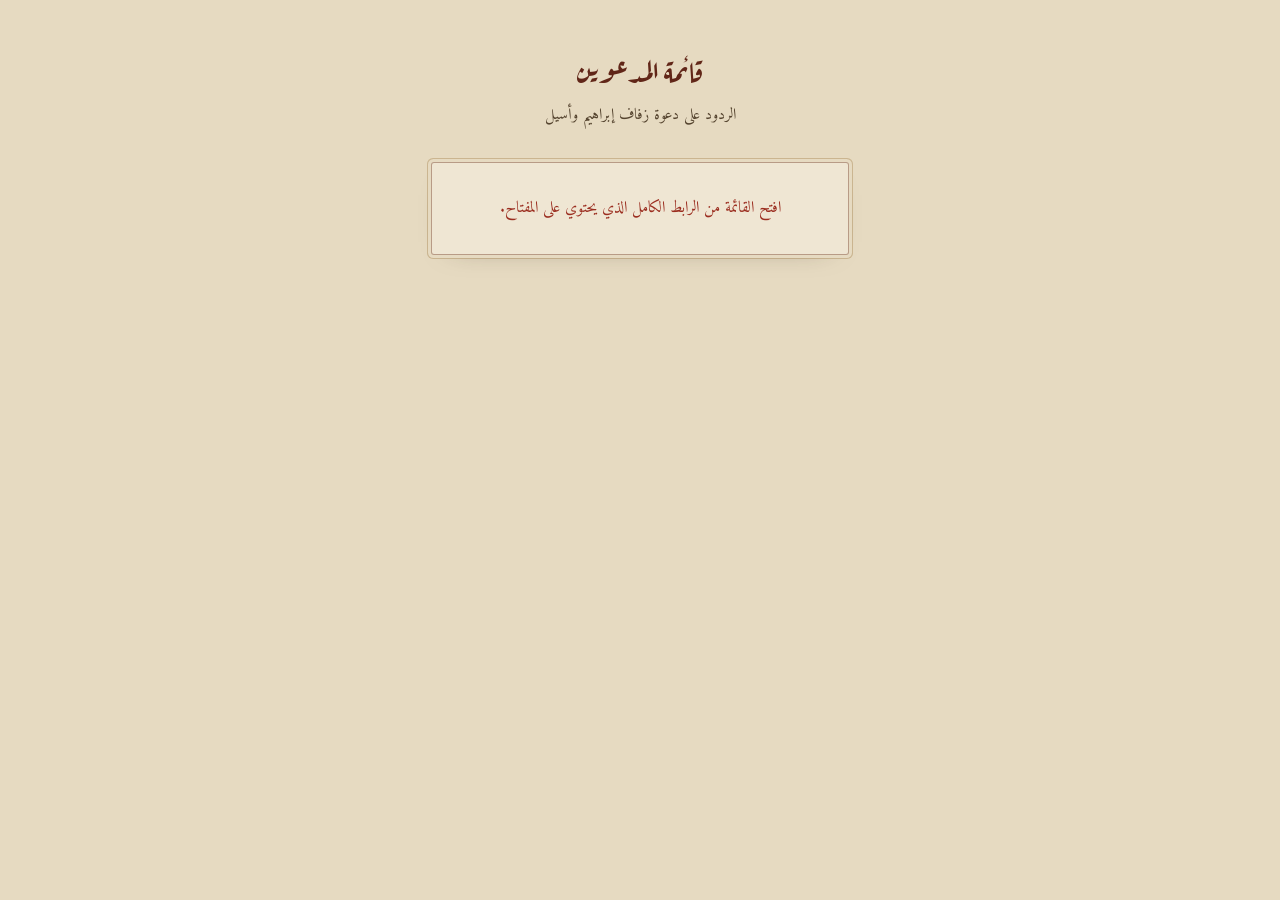
==== list/index.html @ 9d4ced7b "The list moves to /list/ guests.html becomes list/index.html, so the couple's link is      .../ibrah" ====
<!doctype html>
<html lang="ar" dir="rtl">
<head>
<meta charset="utf-8">
<meta name="viewport" content="width=device-width,initial-scale=1,viewport-fit=cover">
<title>قائمة المدعوين — إبراهيم & أسيل</title>
<!-- this page is for the couple, not for guests: keep it out of search -->
<meta name="robots" content="noindex,nofollow">
<link rel="preconnect" href="https://fonts.googleapis.com">
<link rel="preconnect" href="https://fonts.gstatic.com" crossorigin>
<link rel="stylesheet" href="https://fonts.googleapis.com/css2?family=Aref+Ruqaa:wght@400;700&family=Amiri:wght@400;700&display=swap">
<style>
:root{
  --cream:#E6DAC1; --cream-lt:#EFE6D3; --burg:#612618; --pom:#9B2E20;
  --gold:#A88755; --ink:#34281D; --ink-soft:#55442F; --sage:#626455;
  --ease:cubic-bezier(.22,.61,.36,1);
}
*,*::before,*::after{ box-sizing:border-box }
[hidden]{ display:none !important }
body{
  margin:0; padding:clamp(1rem,4vw,2.5rem) clamp(.8rem,4vw,2rem);
  font-family:'Amiri',serif; font-size:1rem; line-height:1.9;
  color:var(--ink); background:var(--cream);
}
.wrap{ max-width:56rem; margin-inline:auto }

h1{
  margin:0 0 .2rem; text-align:center; font-family:'Aref Ruqaa',serif;
  font-weight:400; font-size:clamp(1.4rem,6vw,1.9rem); color:var(--burg);
}
.sub{ margin:0 0 clamp(1.2rem,5vw,2rem); text-align:center;
  font-size:.98rem; color:var(--ink-soft) }

.card{
  background:var(--cream-lt); border-radius:2px;
  box-shadow:0 0 0 1px rgba(97,38,24,.35), 0 0 0 4px var(--cream),
             0 0 0 5px rgba(168,135,85,.45), 0 10px 30px -22px rgba(45,33,25,.6);
  padding:clamp(1.1rem,4.4vw,1.9rem);
}

/* ── the state line ──────────────────────────────────────────────── */
.gate{ max-width:26rem; margin-inline:auto; text-align:center }
.msg{ margin:0; color:var(--ink-soft) }
.msg.bad{ color:var(--pom) }
button{
  font:inherit; cursor:pointer; border:0; border-radius:2px;
  background:var(--burg); color:var(--cream-lt);
  min-height:40px; padding:.35rem 1rem;
  transition:background .3s var(--ease);
}
button:hover{ background:#71301E }
button:focus-visible{ outline:2px solid var(--gold); outline-offset:3px }
button[disabled]{ opacity:.6; cursor:default }
.err{ margin:.9rem 0 0; color:var(--pom); font-size:.95rem; min-height:1.4em }

/* ── the tallies ─────────────────────────────────────────────────── */
.tally{
  display:grid; grid-template-columns:repeat(auto-fit,minmax(7.5rem,1fr));
  gap:.7rem; margin:0 0 clamp(1rem,4vw,1.5rem);
}
.tally div{
  background:var(--cream-lt); border-radius:2px; padding:.8rem .6rem;
  text-align:center; box-shadow:0 0 0 1px rgba(168,135,85,.45);
}
.tally b{ display:block; font-family:'Aref Ruqaa',serif; font-weight:400;
  font-size:1.7rem; line-height:1.3; color:var(--burg) }
.tally i{ font-style:normal; font-size:.88rem; color:var(--ink-soft) }

/* ── the list ────────────────────────────────────────────────────── */
.bar{ display:flex; flex-wrap:wrap; gap:.6rem; align-items:center;
  margin:0 0 .9rem }
.bar button{ width:auto; margin:0; min-height:40px; padding:.35rem 1rem;
  font-size:.94rem }
.bar .ghost{ background:none; color:var(--burg);
  box-shadow:inset 0 0 0 1px rgba(97,38,24,.4) }
.bar .ghost:hover{ background:rgba(97,38,24,.07) }
.spacer{ flex:1 }

.scroll{ overflow-x:auto }
table{ width:100%; border-collapse:collapse; font-size:.96rem }
th,td{ padding:.6rem .7rem; text-align:start; vertical-align:top;
  border-bottom:1px solid rgba(168,135,85,.4) }
th{ font-weight:700; color:var(--burg); white-space:nowrap;
  border-bottom-width:2px }
tbody tr:last-child td{ border-bottom:0 }
td.num{ font-variant-numeric:tabular-nums; white-space:nowrap }
td.when{ color:var(--ink-soft); font-size:.88rem; white-space:nowrap }
.no{ color:var(--sage) }
.note{ color:var(--ink-soft); max-width:22rem }
.empty{ padding:2rem 0; text-align:center; color:var(--ink-soft) }
</style>
</head>

<body>
<div class="wrap">

  <h1>قائمة المدعوين</h1>
  <p class="sub">الردود على دعوة زفاف إبراهيم وأسيل</p>

  <!-- No form. The link is the credential: /list/#s=<secret>. -->
  <section class="card gate" id="gate">
    <p class="msg" id="msg">جارٍ فتح القائمة…</p>
  </section>

  <!-- ── the list ─────────────────────────────────────────────────── -->
  <section id="list" hidden>
    <div class="tally">
      <div><b id="tYes">٠</b><i>مؤكِّد</i></div>
      <div><b id="tHeads">٠</b><i>إجمالي الأشخاص</i></div>
      <div><b id="tNo">٠</b><i>اعتذار</i></div>
      <div><b id="tAll">٠</b><i>مجموع الردود</i></div>
    </div>

    <div class="card">
      <div class="bar">
        <button type="button" id="refresh">تحديث</button>
        <button type="button" class="ghost" id="csv">تنزيل CSV</button>
        <span class="spacer"></span>
      </div>

      <div class="scroll">
        <table>
          <thead>
            <tr>
              <th>الاسم</th>
              <th>الحضور</th>
              <th>العدد</th>
              <th>ملاحظات</th>
              <th>وصل في</th>
            </tr>
          </thead>
          <tbody id="rows"></tbody>
        </table>
      </div>
      <p class="empty" id="empty" hidden>لا توجد ردود بعد.</p>
      <p class="err" id="err2" role="alert"></p>
    </div>
  </section>

</div>

<!-- one level up: this page lives in /list/, config.js sits at the root
     so the invitation and the list share exactly one copy of it -->
<script src="../config.js?v=3"></script>
<script>
/* ═══════════════════════════════════════════════════════════════════
   The couple's list. Opened by a link and nothing else — no account, no
   password, no form.

   The secret rides in the URL fragment (/list/#s=...) rather than
   the query string on purpose: a fragment is never sent to the server,
   so it stays out of access logs, out of the Referer header on any link
   clicked from here, and out of anything a proxy records.

   Understand the trade: whoever holds the link can read the list. That
   is what "a link that just works" means. It is one long random string
   and it is not written down anywhere in this repo — and if it ever gets
   out, re-run the function in sql/setup.sql with a new value and every
   old link dies at once.

   No framework and no Supabase SDK: one REST call is the whole thing,
   and a page with no build step still works in two years.
   ══════════════════════════════════════════════════════════════════ */
const DB = window.INVITE_DB || {};
const $ = (s) => document.querySelector(s);

const ar = (n) => String(n).replace(/\d/g, (d) => '٠١٢٣٤٥٦٧٨٩'[d]);

const gate = $('#gate'), list = $('#list'), msg = $('#msg'), err2 = $('#err2');

/* Left in the address bar on purpose: clearing it would mean a refresh
   loses the link. It is a bookmark as much as a credential. */
const secret = new URLSearchParams(location.hash.slice(1)).get('s') || '';

function fail(text) {
  gate.hidden = false; list.hidden = true;
  msg.textContent = text; msg.classList.add('bad');
}

let rows = [];

async function load() {
  err2.textContent = '';
  try {
    const r = await fetch(`${DB.url.replace(/\/$/, '')}/rest/v1/rpc/guest_list`, {
      method: 'POST',
      /* The old anon key is a JWT and PostgREST reads the role out of it,
         so it goes in Authorization too. The new sb_publishable_ key is
         not a JWT — handing it to Authorization gives PostgREST something
         it cannot parse and the call comes back 401. Both go in apikey;
         only the JWT gets a Bearer. */
      headers: Object.assign(
        { apikey: DB.key, 'Content-Type': 'application/json' },
        /^eyJ/.test(DB.key) ? { Authorization: `Bearer ${DB.key}` } : {},
      ),
      body: JSON.stringify({ pass: secret }),
    });
    if (!r.ok) {
      /* A rejected secret is the function raising, and PostgREST returns
         a raise as 500 — the same status a database that is genuinely
         down would give. So the status alone cannot tell the two apart;
         the body can. Anything carrying the function's own error is a
         bad link, everything else is a bad moment. */
      let raised = false;
      try { raised = (await r.json()).code === 'P0002'; } catch {}
      fail(raised
        ? 'هذا الرابط غير صالح.'
        : 'تعذّر الوصول إلى القائمة. حاول بعد قليل.');
      return;
    }
    rows = await r.json();
    gate.hidden = true; list.hidden = false;
    paint();
  } catch {
    if (list.hidden) fail('تعذّر الوصول إلى القائمة. تحقّق من الاتصال.');
    else err2.textContent = 'تعذّر التحديث. حاول مرة أخرى.';
  }
}

$('#refresh').addEventListener('click', load);

/* a reply counts as attendance when it starts with نعم — the same test
   the invitation makes when it decides to ask for a headcount */
const coming = (r) => (r.attending || '').startsWith('نعم');

function paint() {
  const yes = rows.filter(coming);
  const heads = yes.reduce((s, r) => s + (r.guests || 0), 0);
  $('#tYes').textContent   = ar(yes.length);
  $('#tHeads').textContent = ar(heads);
  $('#tNo').textContent    = ar(rows.length - yes.length);
  $('#tAll').textContent   = ar(rows.length);

  const body = $('#rows');
  body.textContent = '';
  $('#empty').hidden = rows.length > 0;

  for (const r of rows) {
    const tr = document.createElement('tr');
    const add = (text, cls) => {
      const td = document.createElement('td');
      if (cls) td.className = cls;
      td.textContent = text;          // textContent, never innerHTML: the
      tr.appendChild(td);             // name and note are typed by guests
    };
    add(r.name || '—');
    add(coming(r) ? 'نعم' : 'اعتذار', coming(r) ? '' : 'no');
    add(coming(r) ? ar(r.guests || 0) : '—', 'num');
    add(r.note || '', 'note');
    add(when(r.created_at), 'when');
    body.appendChild(tr);
  }
}

function when(iso) {
  if (!iso) return '';
  try {
    return new Intl.DateTimeFormat('ar-JO', {
      dateStyle: 'short', timeStyle: 'short', timeZone: 'Asia/Amman',
    }).format(new Date(iso));
  } catch { return iso.slice(0, 16).replace('T', ' '); }
}

/* ── CSV ─────────────────────────────────────────────────────────── */
$('#csv').addEventListener('click', () => {
  const esc = (v) => `"${String(v ?? '').replace(/"/g, '""')}"`;
  const lines = [['الاسم', 'الحضور', 'العدد', 'ملاحظات', 'وصل في'].map(esc).join(',')];
  for (const r of rows) {
    lines.push([r.name, coming(r) ? 'نعم' : 'اعتذار',
                coming(r) ? (r.guests || 0) : '', r.note || '',
                when(r.created_at)].map(esc).join(','));
  }
  /* the BOM is what makes Excel open Arabic as Arabic instead of mojibake */
  const blob = new Blob(['\ufeff' + lines.join('\r\n')], { type: 'text/csv;charset=utf-8' });
  const a = document.createElement('a');
  a.href = URL.createObjectURL(blob);
  a.download = 'rsvp.csv';
  a.click();
  URL.revokeObjectURL(a.href);
});

/* ── go ──────────────────────────────────────────────────────────── */
if (!DB.url || !DB.key) {
  fail('config.js لم يُملأ بعد — أضف رابط المشروع والمفتاح العام.');
} else if (!secret) {
  fail('افتح القائمة من الرابط الكامل الذي يحتوي على المفتاح.');
} else {
  load();
}
</script>
</body>
</html>
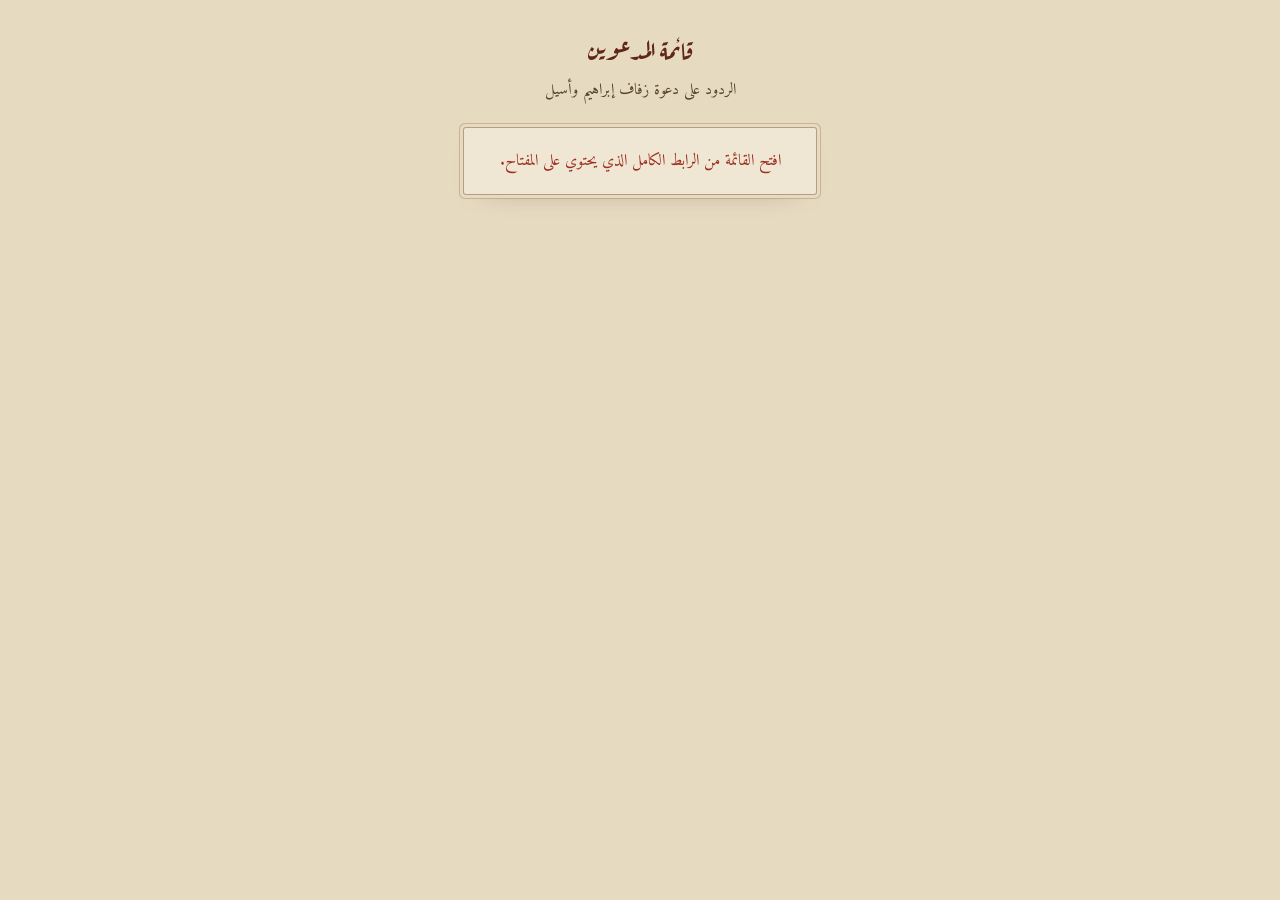
==== commit 32d0aa34: "One layout on every phone, and the couple can add and remove guests TWO PHONES, TWO LAYOUTS. The tal" ====
--- a/list/index.html
+++ b/list/index.html
@@ -18,24 +18,38 @@
 *,*::before,*::after{ box-sizing:border-box }
 [hidden]{ display:none !important }
 body{
-  margin:0; padding:clamp(1rem,4vw,2.5rem) clamp(.8rem,4vw,2rem);
+  margin:0; padding:1.5rem 1rem;
   font-family:'Amiri',serif; font-size:1rem; line-height:1.9;
   color:var(--ink); background:var(--cream);
 }
-.wrap{ max-width:56rem; margin-inline:auto }
+/* ── one layout, every screen ─────────────────────────────────────
+   Nothing here is allowed to depend on how wide the phone is. The tally
+   used to be repeat(auto-fit, minmax(...)), which is a grid that decides
+   its own column count — so it came out three-and-one on one handset and
+   two-by-two on another, and the two did not look like the same page.
+   Every vw unit went with it for the same reason: a vw is a fraction of
+   the viewport, so it is a difference between devices by definition.
+   Fixed column counts, fixed sizes, one column of fixed width.
+   ═══════════════════════════════════════════════════════════════════ */
+/* 22rem = 352px. Any phone with at least 384px of screen lands exactly
+   on that number, so a 13 and a 15 Pro Max render the same pixels rather
+   than merely the same arrangement. Narrower handsets than that get the
+   space they have — the alternative is a page that runs off the side,
+   which is worse than eight pixels of difference. */
+.wrap{ width:100%; max-width:22rem; margin-inline:auto }
 
 h1{
   margin:0 0 .2rem; text-align:center; font-family:'Aref Ruqaa',serif;
-  font-weight:400; font-size:clamp(1.4rem,6vw,1.9rem); color:var(--burg);
-}
-.sub{ margin:0 0 clamp(1.2rem,5vw,2rem); text-align:center;
+  font-weight:400; font-size:1.6rem; color:var(--burg);
+}
+.sub{ margin:0 0 1.4rem; text-align:center;
   font-size:.98rem; color:var(--ink-soft) }
 
 .card{
   background:var(--cream-lt); border-radius:2px;
   box-shadow:0 0 0 1px rgba(97,38,24,.35), 0 0 0 4px var(--cream),
              0 0 0 5px rgba(168,135,85,.45), 0 10px 30px -22px rgba(45,33,25,.6);
-  padding:clamp(1.1rem,4.4vw,1.9rem);
+  padding:1.1rem;
 }
 
 /* ── the state line ──────────────────────────────────────────────── */
@@ -55,8 +69,8 @@
 
 /* ── the tallies ─────────────────────────────────────────────────── */
 .tally{
-  display:grid; grid-template-columns:repeat(auto-fit,minmax(7.5rem,1fr));
-  gap:.7rem; margin:0 0 clamp(1rem,4vw,1.5rem);
+  display:grid; grid-template-columns:repeat(2,1fr);
+  gap:.7rem; margin:0 0 1.2rem;
 }
 .tally div{
   background:var(--cream-lt); border-radius:2px; padding:.8rem .6rem;
@@ -76,18 +90,62 @@
 .bar .ghost:hover{ background:rgba(97,38,24,.07) }
 .spacer{ flex:1 }
 
-.scroll{ overflow-x:auto }
-table{ width:100%; border-collapse:collapse; font-size:.96rem }
-th,td{ padding:.6rem .7rem; text-align:start; vertical-align:top;
-  border-bottom:1px solid rgba(168,135,85,.4) }
-th{ font-weight:700; color:var(--burg); white-space:nowrap;
-  border-bottom-width:2px }
-tbody tr:last-child td{ border-bottom:0 }
-td.num{ font-variant-numeric:tabular-nums; white-space:nowrap }
-td.when{ color:var(--ink-soft); font-size:.88rem; white-space:nowrap }
-.no{ color:var(--sage) }
-.note{ color:var(--ink-soft); max-width:22rem }
+/* ── one guest, one card ──────────────────────────────────────────
+   This was a six-column table. On a 352px column that table wanted
+   433px, so it scrolled sideways inside its own box — and the delete
+   button, being the last column, sat off the edge where nobody would
+   find it. A row of a table is the wrong shape for a phone. A card
+   holds the same five facts, needs no horizontal scrolling, and puts
+   the button where the thumb already is.
+   ═══════════════════════════════════════════════════════════════════ */
+.g{
+  display:grid; grid-template-columns:1fr auto; gap:.2rem .5rem;
+  align-items:start;
+  padding:.75rem 0; border-bottom:1px solid rgba(168,135,85,.4);
+}
+.g:last-child{ border-bottom:0 }
+.g-name{ font-weight:700; color:var(--burg); line-height:1.5 }
+.g-act{ grid-row:1 / span 3; align-self:center }
+.g-meta{ grid-column:1; font-size:.92rem; color:var(--ink-soft); line-height:1.6 }
+.g-meta .yes{ color:var(--burg) }
+.g-meta .g-meta .dot{ opacity:.5; margin-inline:.3rem }
+.g-note{ grid-column:1; font-size:.92rem; color:var(--ink-soft); line-height:1.6 }
+.g-when{ grid-column:1; font-size:.82rem; color:var(--ink-soft); opacity:.75 }
+
 .empty{ padding:2rem 0; text-align:center; color:var(--ink-soft) }
+
+/* ── remove one ──────────────────────────────────────────────────── */
+/* Two taps, never one. A single × beside a name is a row deleted by a
+   thumb brushing the screen, and there is no undo behind it. */
+.x{
+  border:0; background:none; cursor:pointer; padding:.3rem .45rem;
+  color:var(--sage); font-size:1.05rem; line-height:1; border-radius:2px;
+}
+.x:hover{ color:var(--pom); background:rgba(155,46,32,.08) }
+.confirm{ display:flex; gap:.3rem; align-items:center }
+.confirm b{ font-weight:400; font-size:.86rem; color:var(--pom) }
+.confirm button{ min-height:0; padding:.22rem .5rem; font-size:.86rem }
+.confirm .yes{ background:var(--pom) }
+.confirm .no{ background:none; color:var(--ink-soft);
+  box-shadow:inset 0 0 0 1px rgba(97,38,24,.3) }
+
+/* ── add one ─────────────────────────────────────────────────────── */
+.addwrap{ margin:0 0 1.2rem }
+.addwrap > button{ width:100% }
+.addform{ margin-top:.8rem }
+.addform label{ display:block; margin-top:.7rem; font-size:.9rem; color:var(--ink-soft) }
+.addform input, .addform select{
+  width:100%; min-height:44px; margin-top:.25rem; padding:.45rem .7rem;
+  font:inherit; font-size:1rem; color:var(--ink);
+  background:#FFFCF3; border:1px solid rgba(107,93,61,.45); border-radius:2px;
+}
+.addform input:focus-visible, .addform select:focus-visible{
+  outline:2px solid var(--gold); outline-offset:2px }
+.addrow{ display:grid; grid-template-columns:1fr 1fr; gap:.6rem }
+.addbtns{ display:flex; gap:.5rem; margin-top:1rem }
+.addbtns button{ flex:1 }
+.addbtns .cancel{ background:none; color:var(--burg);
+  box-shadow:inset 0 0 0 1px rgba(97,38,24,.4) }
 </style>
 </head>
 
@@ -111,6 +169,39 @@
       <div><b id="tAll">٠</b><i>مجموع الردود</i></div>
     </div>
 
+    <!-- for the relative who replies by phone instead of through the card -->
+    <div class="addwrap">
+      <button type="button" id="addOpen">إضافة ضيف</button>
+
+      <div class="card addform" id="addForm" hidden>
+        <label for="aName">الاسم الكامل</label>
+        <input id="aName" type="text" maxlength="80" autocomplete="off">
+
+        <div class="addrow">
+          <div>
+            <label for="aGo">الحضور</label>
+            <select id="aGo">
+              <option value="yes">نعم</option>
+              <option value="no">اعتذار</option>
+            </select>
+          </div>
+          <div>
+            <label for="aNum">عدد الأشخاص</label>
+            <input id="aNum" type="number" min="1" max="10" step="1" value="1" inputmode="numeric">
+          </div>
+        </div>
+
+        <label for="aNote">ملاحظات (اختياري)</label>
+        <input id="aNote" type="text" maxlength="200" autocomplete="off">
+
+        <div class="addbtns">
+          <button type="button" id="aSave">حفظ</button>
+          <button type="button" class="cancel" id="aCancel">إلغاء</button>
+        </div>
+        <p class="err" id="aErr" role="alert"></p>
+      </div>
+    </div>
+
     <div class="card">
       <div class="bar">
         <button type="button" id="refresh">تحديث</button>
@@ -118,20 +209,8 @@
         <span class="spacer"></span>
       </div>
 
-      <div class="scroll">
-        <table>
-          <thead>
-            <tr>
-              <th>الاسم</th>
-              <th>الحضور</th>
-              <th>العدد</th>
-              <th>ملاحظات</th>
-              <th>وصل في</th>
-            </tr>
-          </thead>
-          <tbody id="rows"></tbody>
-        </table>
-      </div>
+      <div id="rows"></div>
+
       <p class="empty" id="empty" hidden>لا توجد ردود بعد.</p>
       <p class="err" id="err2" role="alert"></p>
     </div>
@@ -179,22 +258,28 @@
 
 let rows = [];
 
+/* Every call is the same shape: a function name, the secret, and
+   whatever else it needs. One place to get the headers right. */
+function rpc(fn, body) {
+  return fetch(`${DB.url.replace(/\/$/, '')}/rest/v1/rpc/${fn}`, {
+    method: 'POST',
+    /* The old anon key is a JWT and PostgREST reads the role out of it,
+       so it goes in Authorization too. The new sb_publishable_ key is not
+       a JWT — handing it to Authorization gives PostgREST something it
+       cannot parse and the call comes back 401. Both go in apikey; only
+       the JWT gets a Bearer. */
+    headers: Object.assign(
+      { apikey: DB.key, 'Content-Type': 'application/json' },
+      /^eyJ/.test(DB.key) ? { Authorization: `Bearer ${DB.key}` } : {},
+    ),
+    body: JSON.stringify(Object.assign({ pass: secret }, body || {})),
+  });
+}
+
 async function load() {
   err2.textContent = '';
   try {
-    const r = await fetch(`${DB.url.replace(/\/$/, '')}/rest/v1/rpc/guest_list`, {
-      method: 'POST',
-      /* The old anon key is a JWT and PostgREST reads the role out of it,
-         so it goes in Authorization too. The new sb_publishable_ key is
-         not a JWT — handing it to Authorization gives PostgREST something
-         it cannot parse and the call comes back 401. Both go in apikey;
-         only the JWT gets a Bearer. */
-      headers: Object.assign(
-        { apikey: DB.key, 'Content-Type': 'application/json' },
-        /^eyJ/.test(DB.key) ? { Authorization: `Bearer ${DB.key}` } : {},
-      ),
-      body: JSON.stringify({ pass: secret }),
-    });
+    const r = await rpc('guest_list');
     if (!r.ok) {
       /* A rejected secret is the function raising, and PostgREST returns
          a raise as 500 — the same status a database that is genuinely
@@ -236,20 +321,86 @@
   $('#empty').hidden = rows.length > 0;
 
   for (const r of rows) {
-    const tr = document.createElement('tr');
-    const add = (text, cls) => {
-      const td = document.createElement('td');
-      if (cls) td.className = cls;
-      td.textContent = text;          // textContent, never innerHTML: the
-      tr.appendChild(td);             // name and note are typed by guests
-    };
-    add(r.name || '—');
-    add(coming(r) ? 'نعم' : 'اعتذار', coming(r) ? '' : 'no');
-    add(coming(r) ? ar(r.guests || 0) : '—', 'num');
-    add(r.note || '', 'note');
-    add(when(r.created_at), 'when');
-    body.appendChild(tr);
+    const card = document.createElement('div');
+    card.className = 'g';
+
+    const name = document.createElement('div');
+    name.className = 'g-name';
+    name.textContent = r.name || '—';        // textContent, never innerHTML:
+    card.appendChild(name);                  // guests type these fields
+
+    card.appendChild(removeCell(r));
+
+    /* One text run, not three spans with margins between them. Split
+       across elements the bidi algorithm reordered the separator against
+       the numeral and it came out as «نعم٣٠ أشخاص» — the dot reading as
+       a zero stuck to the count. Written as a single string it is laid
+       out once, in order. */
+    const meta = document.createElement('div');
+    meta.className = 'g-meta ' + (coming(r) ? 'yes' : 'no');
+    const n = r.guests || 0;
+    meta.textContent = coming(r)
+      ? `نعم، ${ar(n)} ${n === 1 ? 'شخص' : n === 2 ? 'شخصان' : 'أشخاص'}`
+      : 'اعتذار';
+    card.appendChild(meta);
+
+    if (r.note) {
+      const note = document.createElement('div');
+      note.className = 'g-note';
+      note.textContent = r.note;
+      card.appendChild(note);
+    }
+
+    const w = document.createElement('div');
+    w.className = 'g-when';
+    w.textContent = when(r.created_at);
+    card.appendChild(w);
+
+    body.appendChild(card);
   }
+}
+
+/* Two taps to delete, and the second one only appears after the first.
+   A bare × next to a name is a row lost to a thumb brushing the screen,
+   and nothing behind it can put the row back. */
+function removeCell(r) {
+  const td = document.createElement('div');
+  td.className = 'g-act';
+
+  const ask = document.createElement('button');
+  ask.type = 'button'; ask.className = 'x'; ask.textContent = '✕';
+  ask.setAttribute('aria-label', `حذف ${r.name || ''}`);
+
+  ask.addEventListener('click', () => {
+    td.textContent = '';
+    const box = document.createElement('div');
+    box.className = 'confirm';
+
+    const q = document.createElement('b'); q.textContent = 'حذف؟';
+    const yes = document.createElement('button');
+    yes.type = 'button'; yes.className = 'yes'; yes.textContent = 'نعم';
+    const no = document.createElement('button');
+    no.type = 'button'; no.className = 'no'; no.textContent = 'لا';
+
+    no.addEventListener('click', () => { td.textContent = ''; td.appendChild(ask); });
+    yes.addEventListener('click', async () => {
+      yes.disabled = no.disabled = true;
+      try {
+        const res = await rpc('guest_remove', { p_id: r.id });
+        if (!res.ok) throw new Error(res.status);
+        await load();
+      } catch {
+        err2.textContent = 'تعذّر الحذف. حاول مرة أخرى.';
+        td.textContent = ''; td.appendChild(ask);
+      }
+    });
+
+    box.append(q, yes, no);
+    td.appendChild(box);
+  });
+
+  td.appendChild(ask);
+  return td;
 }
 
 function when(iso) {
@@ -279,6 +430,63 @@
   URL.revokeObjectURL(a.href);
 });
 
+/* ── add a guest ─────────────────────────────────────────────────── */
+const addForm = $('#addForm'), addOpen = $('#addOpen'), aErr = $('#aErr');
+
+const showAdd = (on) => {
+  addForm.hidden = !on;
+  addOpen.hidden = on;
+  if (on) { aErr.textContent = ''; $('#aName').focus(); }
+};
+addOpen.addEventListener('click', () => showAdd(true));
+$('#aCancel').addEventListener('click', () => { clearAdd(); showAdd(false); });
+
+function clearAdd() {
+  $('#aName').value = ''; $('#aNote').value = '';
+  $('#aGo').value = 'yes'; $('#aNum').value = '1';
+}
+
+/* the same two strings the invitation writes, so a hand-added guest and
+   a self-replied one are the same kind of row and coming() reads both */
+const YES = 'نعم، بكل سرور';
+const NO  = 'للأسف لن أتمكن من الحضور';
+
+$('#aSave').addEventListener('click', async () => {
+  const name = $('#aName').value.trim();
+  if (!name) { aErr.textContent = 'يرجى كتابة الاسم.'; $('#aName').focus(); return; }
+
+  const going = $('#aGo').value === 'yes';
+  let n = parseInt($('#aNum').value, 10);
+  if (!Number.isFinite(n) || n < 1) n = 1;
+  if (n > 10) n = 10;
+
+  const btn = $('#aSave');
+  btn.disabled = true; btn.textContent = 'جارٍ الحفظ…';
+  aErr.textContent = '';
+  try {
+    const res = await rpc('guest_add', {
+      p_name: name,
+      p_attending: going ? YES : NO,
+      p_guests: going ? n : 0,
+      p_note: $('#aNote').value.trim() || null,
+    });
+    if (!res.ok) throw new Error(res.status);
+    clearAdd(); showAdd(false);
+    await load();
+  } catch {
+    aErr.textContent = 'تعذّر الحفظ. حاول مرة أخرى.';
+  } finally {
+    btn.disabled = false; btn.textContent = 'حفظ';
+  }
+});
+
+/* the headcount only means something for someone who is coming */
+$('#aGo').addEventListener('change', () => {
+  const going = $('#aGo').value === 'yes';
+  $('#aNum').disabled = !going;
+  $('#aNum').style.opacity = going ? '' : '.5';
+});
+
 /* ── go ──────────────────────────────────────────────────────────── */
 if (!DB.url || !DB.key) {
   fail('config.js لم يُملأ بعد — أضف رابط المشروع والمفتاح العام.');
